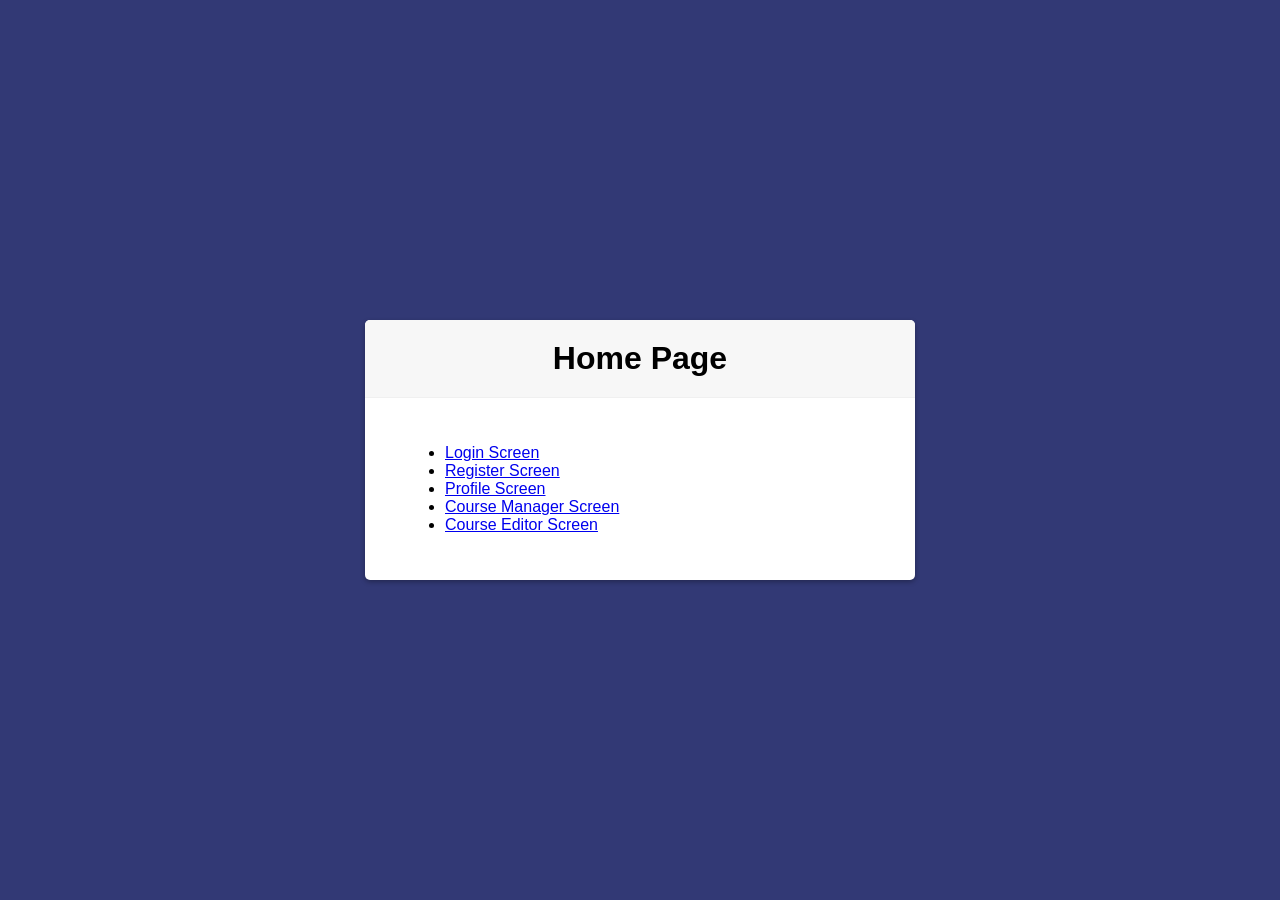
==== wbdv-sp21-01-anirudh-server-java/src/main/webapp/index.html @ 79fc8551 "course-list" ====
<!DOCTYPE html>
<html lang="en">
<head>
    <meta charset="UTF-8">
    <title>Home Page</title>
    <style>
        * {
            box-sizing: border-box;
        }

        body {
            background-color: #323975;
            font-family: "Open Sans", sans-serif;
            display: flex;
            align-items: center;
            justify-content: center;
            min-height: 100vh;
            margin: 0;
        }

        .container {
            background-color: #fff;
            border-radius: 5px;
            box-shadow: 0 2px 5px rgba(0, 0, 0, 0.3);
            overflow: hidden;
            width: 550px;
            max-width: 100%;
        }

        .header {
            border-bottom: 1px solid #f0f0f0;
            background-color: #f7f7f7;
            padding: 20px 40px;
        }

        .header h1 {
            margin: 0;
            text-align: center;
        }

        .form {
            padding: 30px 40px;
        }
    </style>
</head>

<body>
<div class="container">
    <div class="header">
        <h1>Home Page</h1>
    </div>

    <form id="form" class="form">
        <ul>
            <li>
                <a href="login/login.template.client.html">Login Screen</a>
            </li>
            <li>
                <a href="register/register.template.client.html">Register Screen</a>
            </li>
            <li>
                <a href="profile/profile.template.client.html">Profile Screen</a>
            </li>
            <li>
                <a href="dashboard/course-list.template.client.html">Course Manager Screen</a>
            </li>
            <li>
                <a href="editor/course-editor.template.client.html">Course Editor Screen</a>
            </li>
        </ul>

    </form>
</div>
</body>
</html>
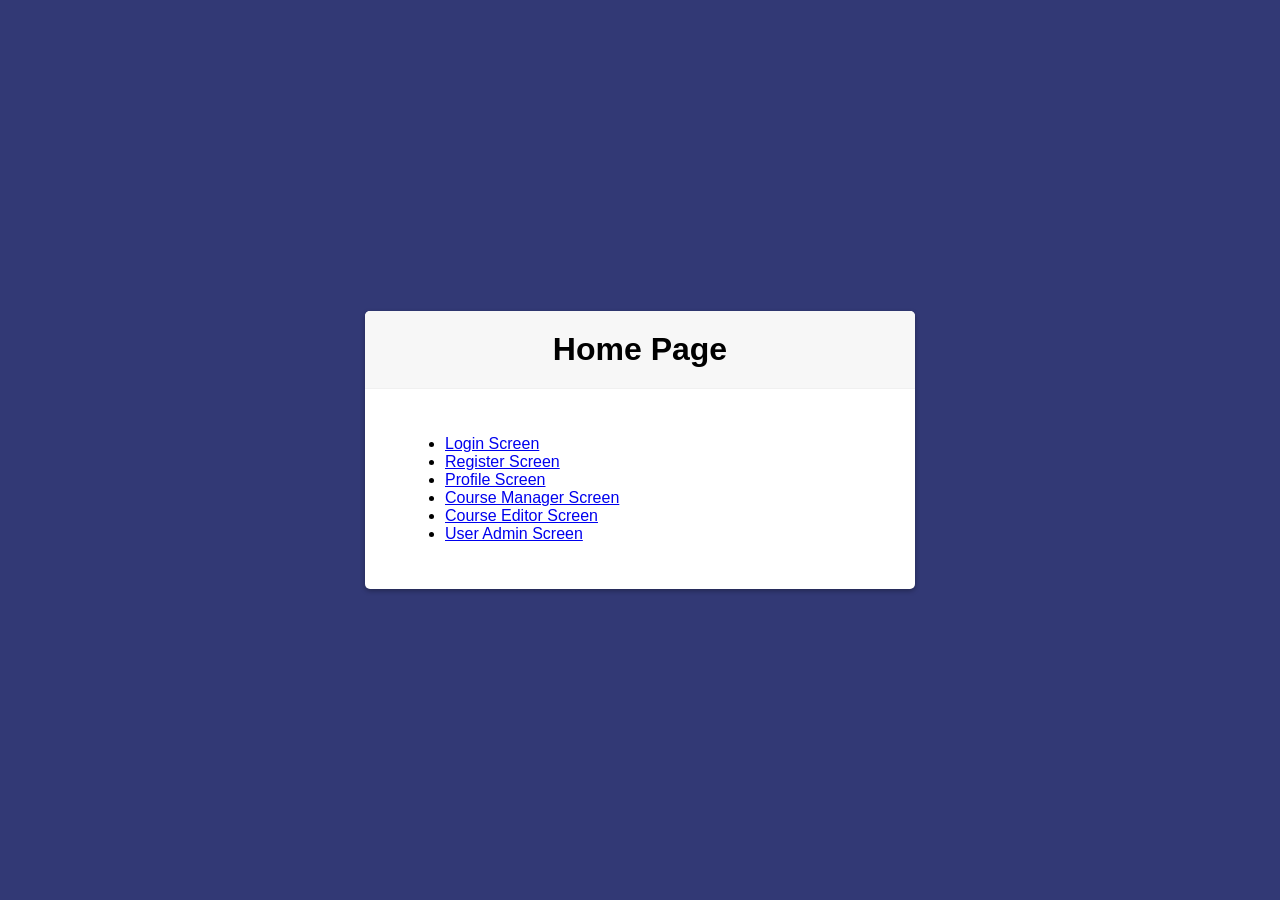
==== commit e1cfa0bb: "Created user admin template" ====
--- a/wbdv-sp21-01-anirudh-server-java/src/main/webapp/index.html
+++ b/wbdv-sp21-01-anirudh-server-java/src/main/webapp/index.html
@@ -1,47 +1,9 @@
 <!DOCTYPE html>
 <html lang="en">
 <head>
-    <meta charset="UTF-8">
+    <meta name="viewport" content="width=device-width, initial-scale=1.0">
     <title>Home Page</title>
-    <style>
-        * {
-            box-sizing: border-box;
-        }
-
-        body {
-            background-color: #323975;
-            font-family: "Open Sans", sans-serif;
-            display: flex;
-            align-items: center;
-            justify-content: center;
-            min-height: 100vh;
-            margin: 0;
-        }
-
-        .container {
-            background-color: #fff;
-            border-radius: 5px;
-            box-shadow: 0 2px 5px rgba(0, 0, 0, 0.3);
-            overflow: hidden;
-            width: 550px;
-            max-width: 100%;
-        }
-
-        .header {
-            border-bottom: 1px solid #f0f0f0;
-            background-color: #f7f7f7;
-            padding: 20px 40px;
-        }
-
-        .header h1 {
-            margin: 0;
-            text-align: center;
-        }
-
-        .form {
-            padding: 30px 40px;
-        }
-    </style>
+    <link href="style.css" rel="stylesheet"/>
 </head>
 
 <body>
@@ -49,7 +11,6 @@
     <div class="header">
         <h1>Home Page</h1>
     </div>
-
     <form id="form" class="form">
         <ul>
             <li>
@@ -67,8 +28,10 @@
             <li>
                 <a href="editor/course-editor.template.client.html">Course Editor Screen</a>
             </li>
+            <li>
+                <a href="user-admin/user-admin.template.client.html">User Admin Screen</a>
+            </li>
         </ul>
-
     </form>
 </div>
 </body>
--- a/wbdv-sp21-01-anirudh-server-java/src/main/webapp/style.css
+++ b/wbdv-sp21-01-anirudh-server-java/src/main/webapp/style.css
@@ -0,0 +1,37 @@
+{
+    box-sizing: border-box;
+}
+
+body {
+    background-color: #323975;
+    font-family: "Open Sans", sans-serif;
+    display: flex;
+    align-items: center;
+    justify-content: center;
+    min-height: 100vh;
+    margin: 0;
+}
+
+.container {
+    background-color: #fff;
+    border-radius: 5px;
+    box-shadow: 0 2px 5px rgba(0, 0, 0, 0.3);
+    overflow: hidden;
+    width: 550px;
+    max-width: 100%;
+}
+
+.header {
+    border-bottom: 1px solid #f0f0f0;
+    background-color: #f7f7f7;
+    padding: 20px 40px;
+}
+
+.header h1 {
+    margin: 0;
+    text-align: center;
+}
+
+.form {
+    padding: 30px 40px;
+}
